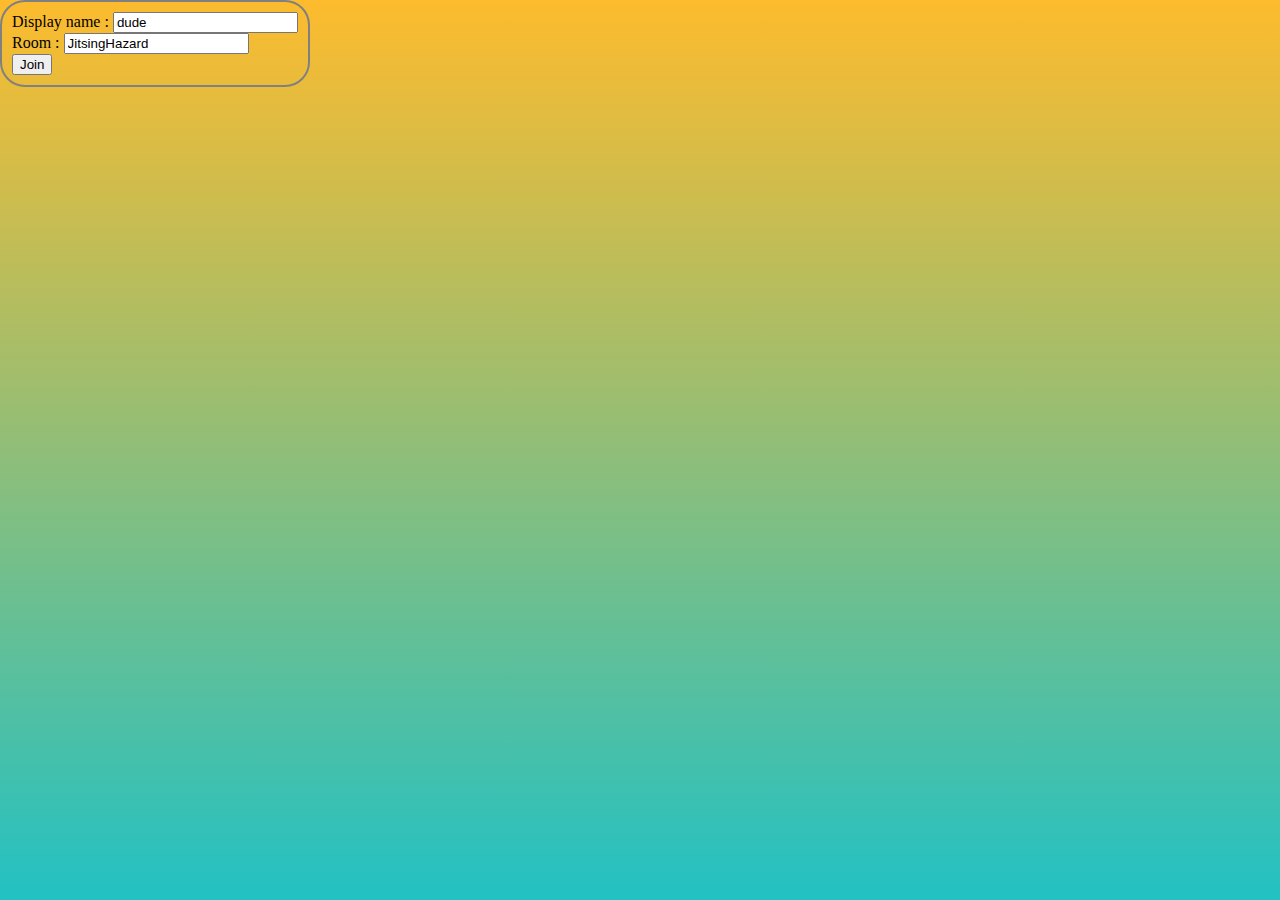
==== index.html @ a0a345d5 "Initial commit" ====
<!doctype html>

<html lang="en">
<head>
  <meta charset="utf-8">

  <title>Jitsing Hazard</title>
  <meta name="description" content="Multiplayer video gaming">
  <meta name="author" content="https://github.com/JitsingHazard">

  <link rel="stylesheet" href="style.css">

</head>

<body>
  <form action="game.html" method="get" class="borderline">
      <label for="displayname">Display name :</label>
      <input type="text" id="displayname" name="displayname" value="dude"><br/>
      <label for="room">Room :</label>
      <input type="text" id="room" name="room" value="JitsingHazard"><br/>
      <input type="submit" value="Join" />
  </form>
</body>
</html>
---- style.css ----
[v-cloak]
{
    display: none;
}
html, body {
    height: 100%;
    margin:0px;
}

body
{
    background: rgb(34,193,195);
    background: linear-gradient(0deg, rgba(34,193,195,1) 0%, rgba(253,187,45,1) 100%);
}

#game
{
    margin: 8px;
}

.flex-row
{
    display: flex;
    flex-flow: row wrap;
    text-align: center;
}

.flex-column
{
    display: flex;
    flex-flow: column wrap;
    text-align: center;
}

.status
{
    padding: 5px;
    vertical-align: middle;
}

.player-card
{
    border-radius: 25px;
}

.borderline
{
    border-radius: 25px;
    padding: 10px;
    border: 2px solid grey;
    margin-bottom: 10px;
    width:fit-content;
}

#meet
{
    width:100vh;
    height:100vh;
}
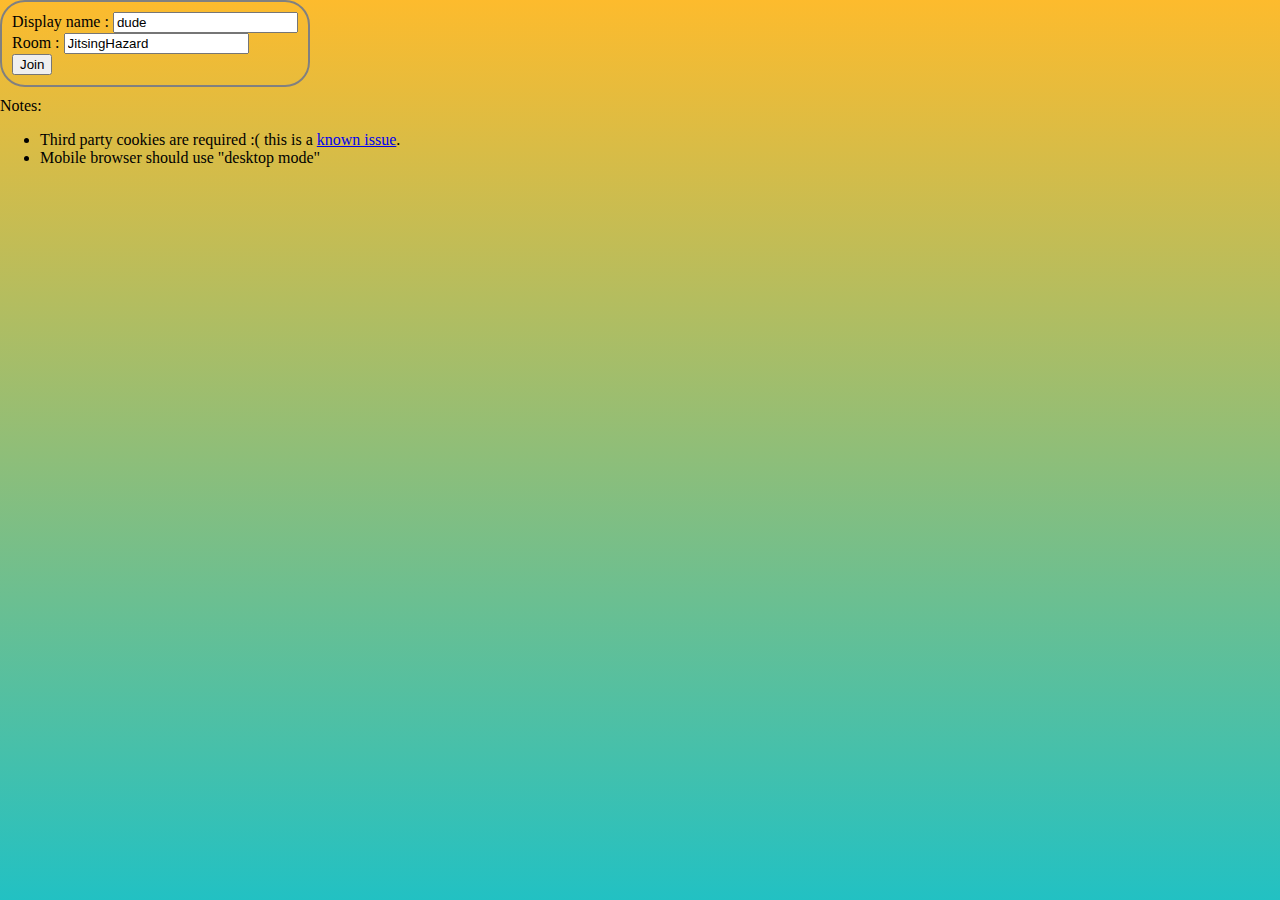
==== commit f6dfb816: "add notes" ====
--- a/index.html
+++ b/index.html
@@ -20,5 +20,10 @@
       <input type="text" id="room" name="room" value="JitsingHazard"><br/>
       <input type="submit" value="Join" />
   </form>
+  Notes:
+  <ul>
+    <li>Third party cookies are required :( this is a <a href="https://github.com/jitsi/jitsi-meet/issues/5300">known issue</a>.</li>
+    <li>Mobile browser should use "desktop mode"</li>
+  </ul>
 </body>
 </html>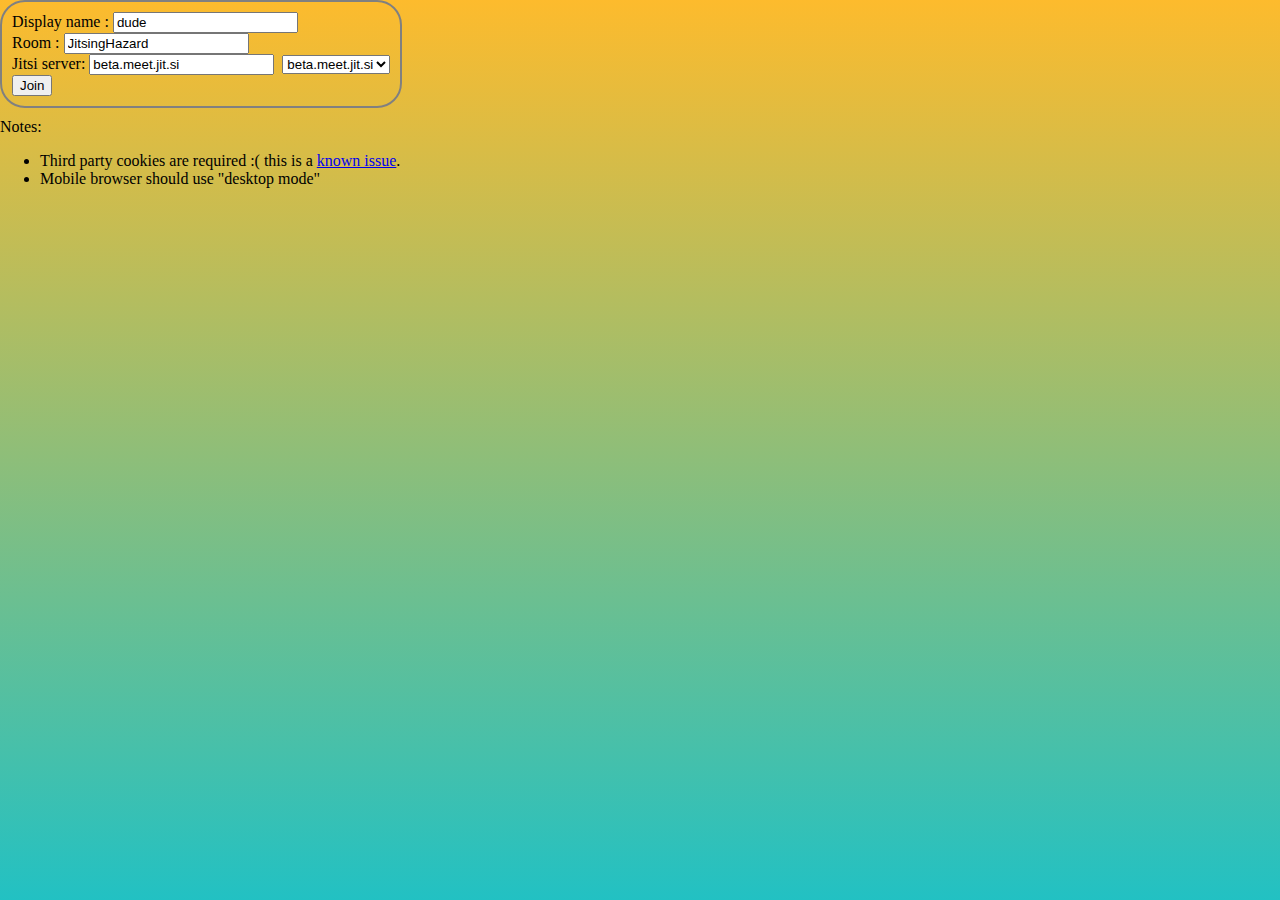
==== commit 3a36c6fa: "add server choice" ====
--- a/index.html
+++ b/index.html
@@ -18,6 +18,12 @@
       <input type="text" id="displayname" name="displayname" value="dude"><br/>
       <label for="room">Room :</label>
       <input type="text" id="room" name="room" value="JitsingHazard"><br/>
+      <label for="server">Jitsi server:</label>
+      <input type="text" id="server" name="server" value="beta.meet.jit.si">&nbsp;
+      <select id="serverlist" onchange="javascript:document.getElementById ('server').value = this.value;">
+        <option value="beta.meet.jit.si">beta.meet.jit.si</option>
+        <option value="meet.jit.si">meet.jit.si</option>
+      </select><br/>
       <input type="submit" value="Join" />
   </form>
   Notes:
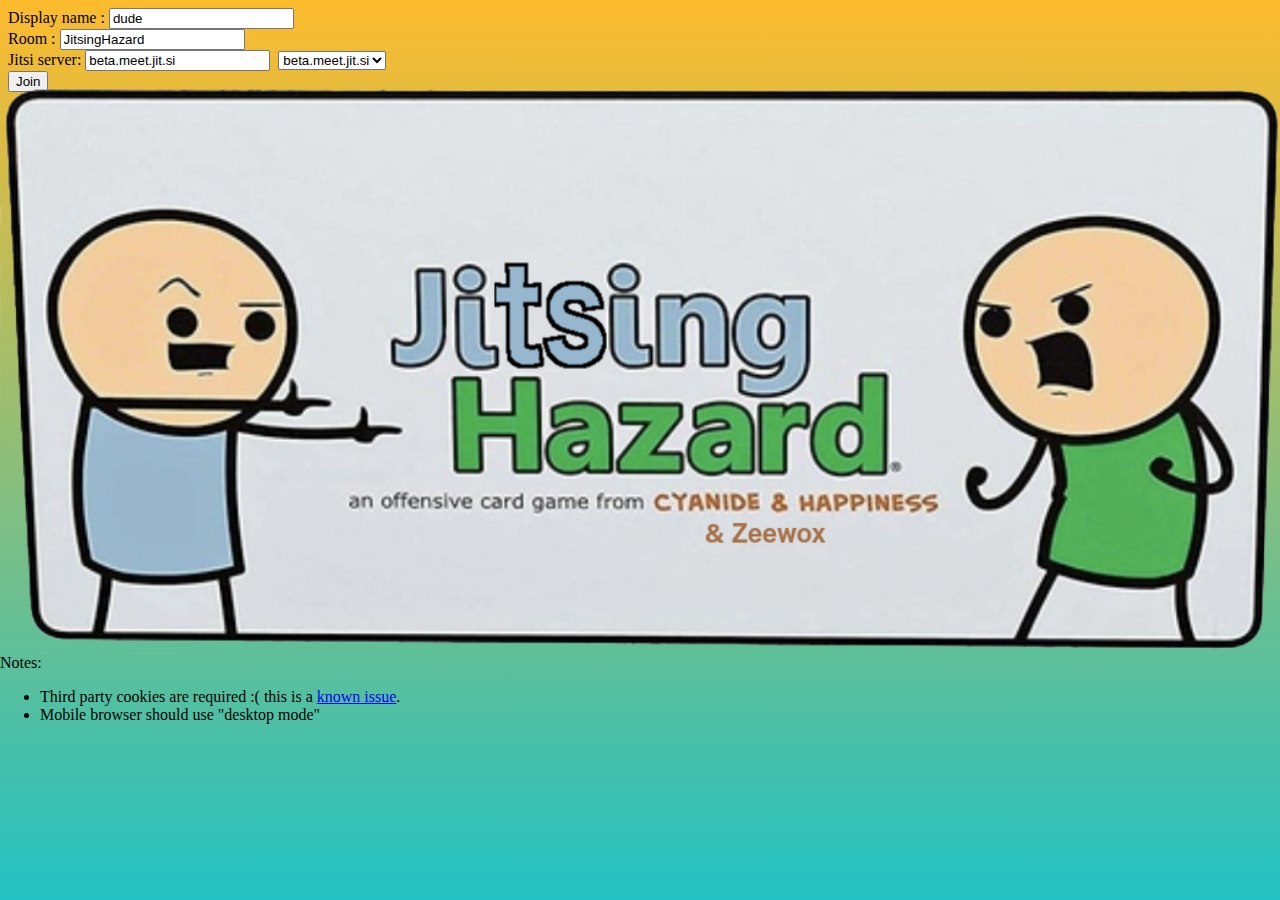
==== commit 22dae075: "logo in index" ====
--- a/index.html
+++ b/index.html
@@ -13,7 +13,7 @@
 </head>
 
 <body>
-  <form action="game.html" method="get" class="borderline">
+  <form action="game.html" method="get" class="borderline" id="game">
       <label for="displayname">Display name :</label>
       <input type="text" id="displayname" name="displayname" value="dude"><br/>
       <label for="room">Room :</label>
@@ -26,10 +26,11 @@
       </select><br/>
       <input type="submit" value="Join" />
   </form>
+  <img src="./jitsinghazard.png">
   Notes:
   <ul>
     <li>Third party cookies are required :( this is a <a href="https://github.com/jitsi/jitsi-meet/issues/5300">known issue</a>.</li>
     <li>Mobile browser should use "desktop mode"</li>
   </ul>
 </body>
-</html>+</html>
--- a/style.css
+++ b/style.css
@@ -11,11 +11,25 @@
 {
     background: rgb(34,193,195);
     background: linear-gradient(0deg, rgba(34,193,195,1) 0%, rgba(253,187,45,1) 100%);
+    display: flex;
+    flex-direction: column;
+}
+input
+{
+    cursor:pointer;
+    flex:1;
+}
+
+img
+{
+    width:100%;
+    border-radius: 4%;
 }
 
 #game
 {
-    margin: 8px;
+    height:70px;
+    padding: 8px;
 }
 
 .flex-row
@@ -41,19 +55,170 @@
 .player-card
 {
     border-radius: 25px;
-}
-
-.borderline
-{
-    border-radius: 25px;
-    padding: 10px;
-    border: 2px solid grey;
-    margin-bottom: 10px;
-    width:fit-content;
+    width:125px;
+}
+
+.red-card
+{
+    border-radius: 8px;
+    border: 3px solid red;
 }
 
 #meet
 {
-    width:100vh;
-    height:100vh;
-}+    flex:1;
+}
+
+#headergame{
+    display: flex;
+    flex-flow: row wrap;
+    text-align: center;
+}
+#lefthead{
+    display: flex;
+    flex:1;
+    flex-direction: row;
+}
+#centerhead{
+
+    display: flex;
+    justify-content: center;
+    align-items: center;
+}
+#centerhead img{
+
+    width:150px;
+    height:66px;
+}
+#righthead{
+    flex:1;
+    display: flex;
+}
+.cardscont
+{
+    position: fixed;
+    top:90px;
+    left:0px;
+    display:flex;
+    flex-direction: row;
+    flex-wrap: wrap;
+}
+.cards 
+{
+    display:flex;
+    flex-direction: row;
+    justify-content: flex-start;
+    width:100%;
+}
+.card
+{
+    margin:0px 1px;
+    border-radius: 4%;
+    flex:1;
+    overflow:hidden;
+}
+#hand-0 .card
+{
+    opacity:0.5
+}
+#hand-0 .card:hover
+{
+    flex:1.3;
+    opacity:1;
+}
+#hand{
+    width:100%;
+    display: flex;
+    justify-content: center;
+}
+#hand-0{
+    align-items: flex-end;
+    position: fixed;
+    bottom:70px;
+    display:flex;
+    justify-content: center;
+    flex-wrap: wrap;
+}
+@media screen and (max-width: 400px) {
+   
+    #righthead{
+    flex:auto;
+    display: none;
+    }
+    #centerhead{
+    flex:auto;
+    display: none;
+    }
+}
+@media screen and (max-width: 600px) {
+    .cardscont 
+    {
+        top:170px;
+        width:80%;
+    }
+    .card {
+        flex:auto;
+        width:60px;
+    }
+    #hand-0 .card:hover
+    {
+        flex:auto;
+        width:70px;
+    }
+    #hand-0{
+        align-items: flex-end;
+        width:300px;
+    }
+    #righthead{
+    flex:auto;
+    display: none;
+    }
+    #centerhead{
+    flex:1;
+    }
+}
+@media screen and (min-width: 600px) and (max-width: 900px) {
+    .cardscont 
+{
+    width:60%;
+}
+
+#hand-0{
+    width:100%;
+}
+
+}
+@media screen and (min-width: 900px) and (max-width: 1100px) {
+    .cardscont 
+{
+    width:50%;
+}
+
+#hand-0{
+    width:80%;
+}
+
+}
+@media screen and (min-width: 1100px) and (max-width: 1300px) {
+    .cardscont 
+{
+    width:40%;
+}
+
+#hand-0{
+    width:70%;
+}
+
+}
+@media screen and (min-width: 1300px) {
+    .cardscont 
+{
+    width:30%;
+}
+
+#hand-0{
+    width:60%;
+}
+
+}
+
